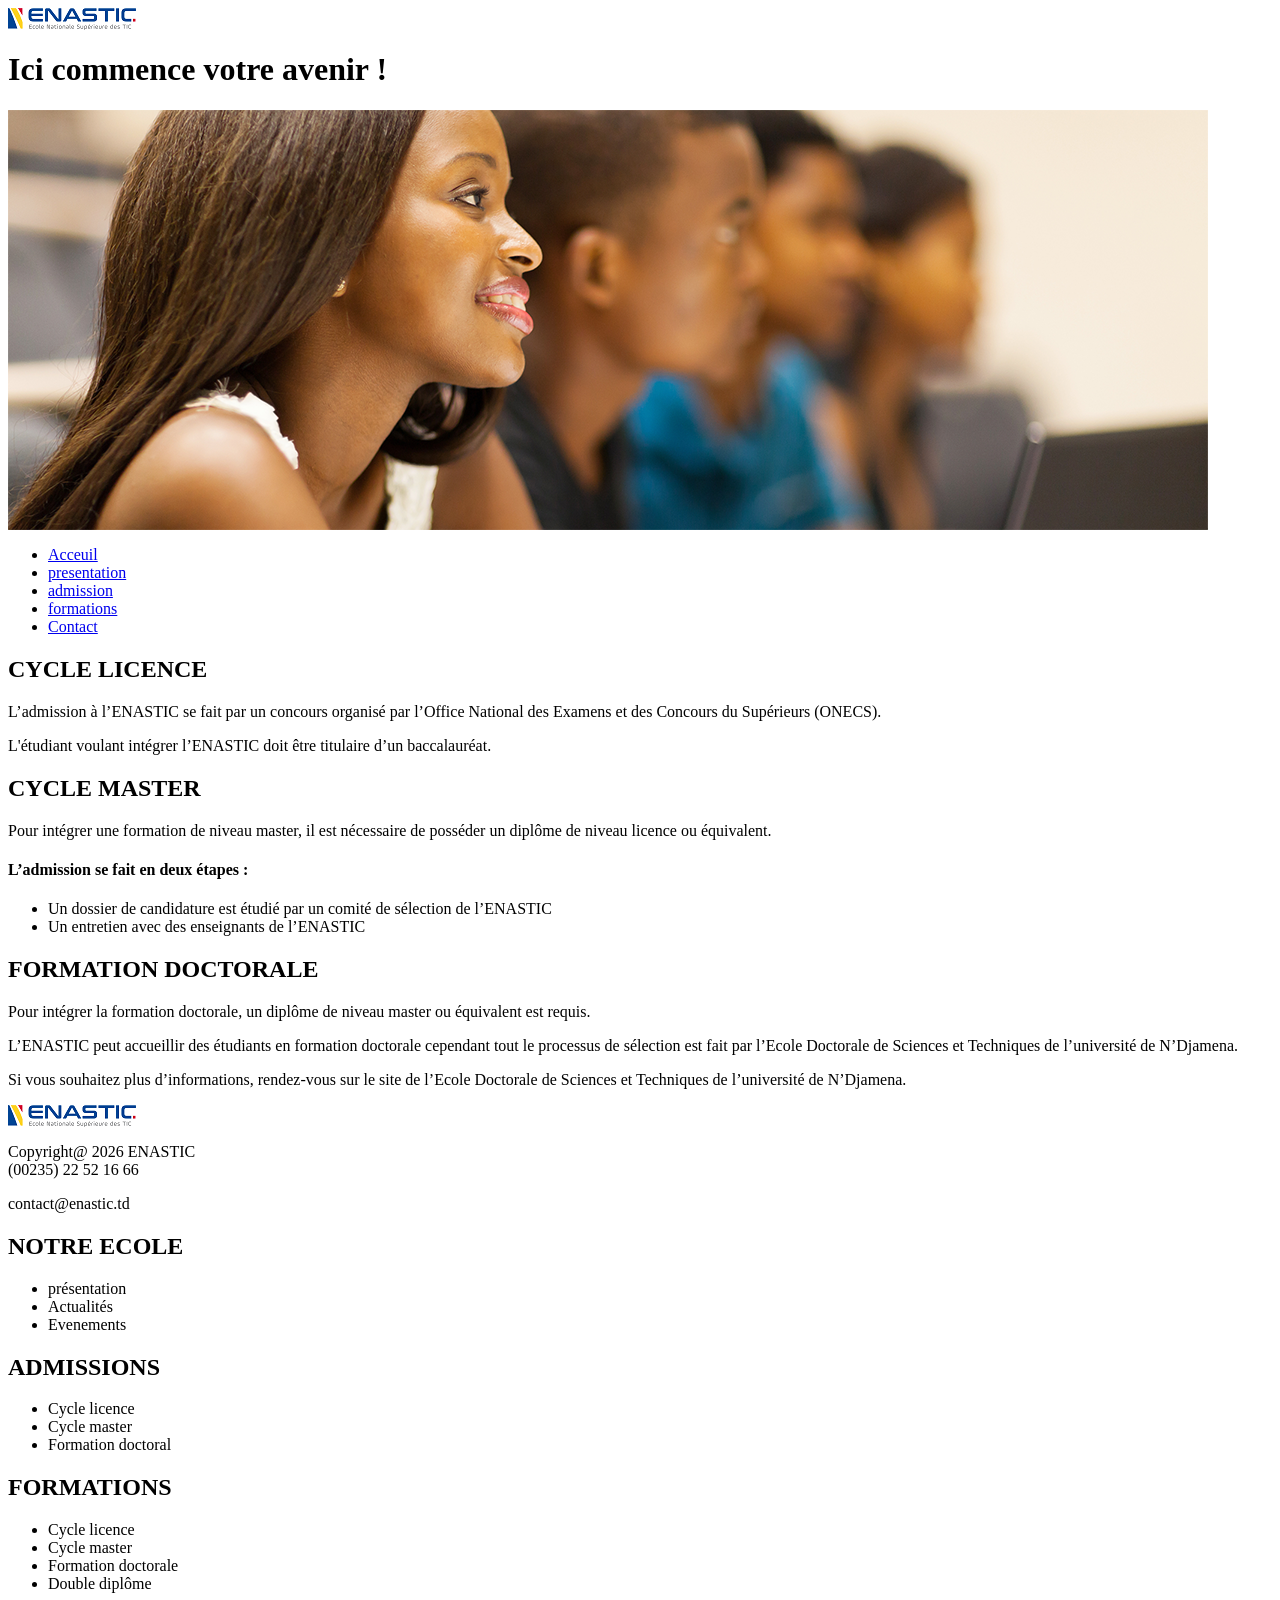
==== admission.html @ 34eedfbd "Add files via upload" ====
<html lang="en">
<head>
    <meta charset="UTF-8">
    <meta name="viewport" content="width=, initial-scale=1.0">
    <title>ENASTIC-admissions</title>
    <link rel="stylesheet" href="style.css">
</head>
<body>
    <header>
        <img src="logoenastic2.png"/>
        <h1>Ici commence votre avenir !</h1>
    </header>
    <div id="bannière">
        <img src="banniere.png"/>
    </div>
    <nav >
        <ul>
            <li><a href="index.html">Acceuil</a></li>
            <li><a href="présentation.html">presentation</a></li>
            <li><a href="admission.htmml">admission</a></li>
            <li><a href="formations.html">formations</a></li>
            <li><a href="contact.html">Contact</a></li>
        </ul>
    </nav>
    <section>
        <article>
            <h2>CYCLE LICENCE</h2>
            <p>L’admission à l’ENASTIC se fait par un concours organisé par l’Office National des Examens et des Concours du Supérieurs (ONECS).</p>
            <p>L'étudiant voulant intégrer l’ENASTIC doit être titulaire d’un baccalauréat.</p>
            <h2>CYCLE MASTER</h2>
            <p>Pour intégrer une formation de niveau master, il est nécessaire de posséder un diplôme de niveau licence ou équivalent.</p>
            <h4>L’admission se fait en deux étapes :</h4>
            <ul>
                <li>Un dossier de candidature est étudié par un comité de sélection de l’ENASTIC</li>
                <li>Un entretien avec des enseignants de l’ENASTIC</li>
            </ul>
            <h2>FORMATION DOCTORALE</h2>
            <p>Pour intégrer la formation doctorale, un diplôme de niveau master ou équivalent est requis.</p>
            <p>L’ENASTIC peut accueillir des étudiants en formation doctorale cependant tout le processus de sélection est fait par l’Ecole Doctorale de Sciences et Techniques de l’université de N’Djamena.</p>
            <p>Si vous souhaitez plus d’informations, rendez-vous sur le site de l’Ecole Doctorale de Sciences et Techniques de l’université de N’Djamena.</p>
        </article>
    </section>
    <footer>
            <div id="footer1">
              <img src="logoenastic2.png"/>
              <p>Copyright@ 2026 ENASTIC <br>(00235) 22 52 16 66 </br></p>
              <p>contact@enastic.td</p>
            </div>
            <div id="footer2">
                <h2>NOTRE ECOLE</h2>
             <ul>
                <li>présentation</li>
                <li>Actualités</li>
                <li>Evenements</li>
             </ul>
            </div>
            <div id="footer3">
                <h2>ADMISSIONS</h2>
                <ul>
                    <li>Cycle licence</li>
                    <li>Cycle master</li>
                    <li>Formation doctoral</li>
                </ul>
            </div>
            <div id="footer4">
                <h2>FORMATIONS</h2>
                <ul>
                    <li>Cycle licence</li>
                    <li>Cycle master</li>
                    <li>Formation doctorale</li>
                    <li>Double diplôme</li>
                </ul>
            </div>
        </footer>
    </body>
    </html>
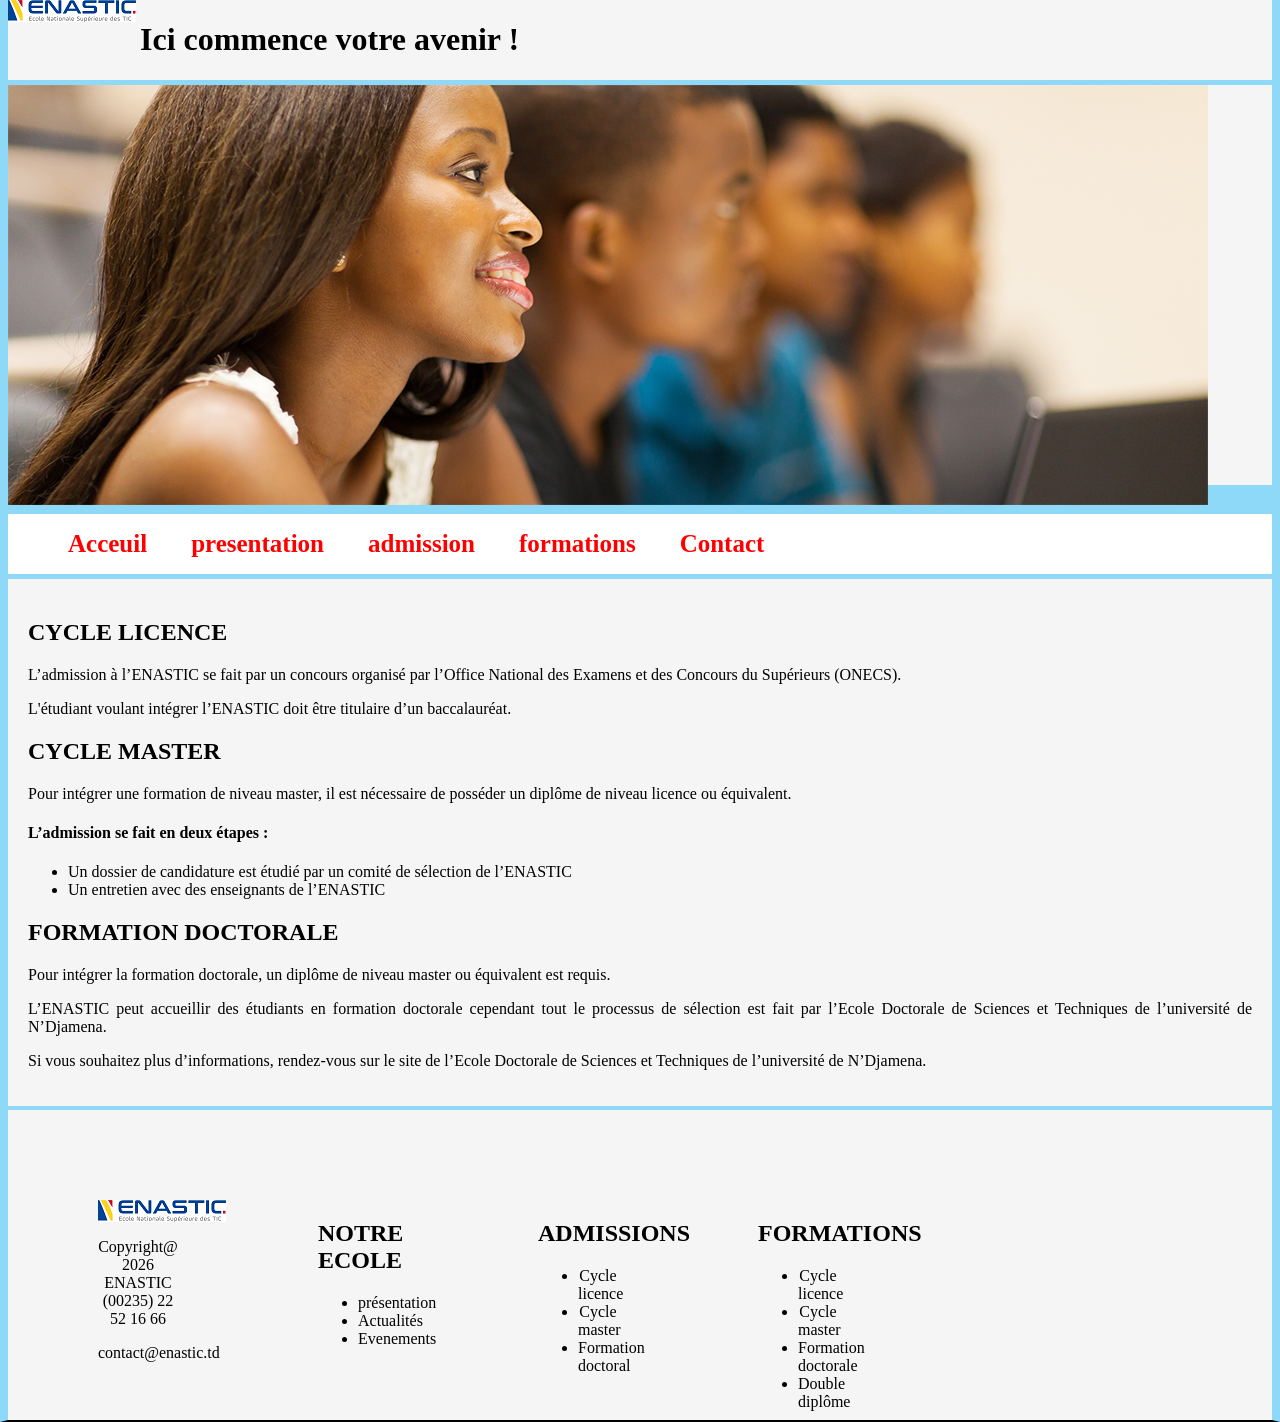
==== commit d6803ce9: "Add files via upload" ====
--- a/admission.html
+++ b/admission.html
@@ -17,7 +17,7 @@
         <ul>
             <li><a href="index.html">Acceuil</a></li>
             <li><a href="présentation.html">presentation</a></li>
-            <li><a href="admission.htmml">admission</a></li>
+            <li><a href="admission.html">admission</a></li>
             <li><a href="formations.html">formations</a></li>
             <li><a href="contact.html">Contact</a></li>
         </ul>
--- a/style.css
+++ b/style.css
@@ -0,0 +1,162 @@
+s/* acceuil*/
+header h1{
+    color: red;
+    text-align: left;
+}
+header img{
+    vertical-align: top;
+}
+#bannière {
+    width: 100%;
+    height: 400px;
+    border-top: 5px solid#8ed8f8 ;
+    border-bottom: 24px solid #8ed8f8;
+}
+body{
+    background: #f5f5f5;
+    margin: auto;
+    border-left: 8px solid #8ed8f8;
+    border-right: 8px solid #8ed8f8;
+    border-bottom: 2px solid #000 ;
+}
+nav{
+    border-top: 5px solid #8ed8f8;
+    border-bottom: 5px solid #8ed8f8;
+    background: white;
+}
+nav li{
+    display: inline-block;
+}
+nav a{
+    display: inline-block;
+    color: red;
+    list-style: none;
+    font-size: 25px;
+}
+nav a {
+    margin: 0 20px;
+    text-decoration: none;
+    font-weight: bold;
+    display: inline-block;
+}
+section {
+    display: flex;
+    margin: 20px;
+}
+article{
+     text-align: justify;
+    
+}
+article img{
+    float:  left;
+    margin-bottom: 10px;
+    margin-right: 20px;
+} 
+aside{
+    background-image: url(font_jaune3.png);
+    padding: 20px;
+    border-radius: 10px;
+    box-sizing: border-box;
+    box-shadow: 0px 2px 6px;
+    margin-left: 20px;
+    height: 300px;
+      width: 100%;
+    background-color: rgba(215, 209, 209, 0.977);
+    color: rgb(11, 11, 118);
+}
+section article, aside ,h1{
+    display: inline-block;
+    vertical-align: top;
+}
+footer {
+    border-top: 4px solid #8ed8f8;
+    padding: 20px;
+    display: flex;
+}
+footer div {
+    width: 80px;
+    margin: 70px;
+    text-align: center;
+    vertical-align: top;
+    height: 130px;
+    
+}
+/*presentation */
+aside{
+    background-image: url(font_jaune3.png);
+    padding: 20px;
+    border-radius: 10px;
+    box-sizing: border-box;
+    box-shadow: 0px 2px 6px;
+    margin-left: 20px;
+    height: 300px;
+    width: 100%;
+}
+aside img{
+    width: 19%;
+    height: 25px;
+}
+ /*formation */
+table , tr  {
+    height: 25px;
+    width: 40%;
+    background-color:rosybrown;
+    margin-inline:  300px;
+
+}
+/*contact*/
+.contact{
+    width: 90%;
+     max-width: 600px;
+    margin: 40px auto;
+}
+.contact h1{
+    font-size: 50px;
+    font-weight: normal;
+    margin-bottom: 30px;
+} 
+form{
+    display: flex;
+    flex-direction: column;
+}
+input,textarea{
+    border: 1px solid #999;
+    padding: 10px;
+    font-size: 18px;
+    margin-bottom: 5px;
+}
+textarea{
+    resize: horizontal;
+}
+button{
+    width: 180px;
+    padding: 10px;
+    font-size: 20px;
+    background: white;
+    border: 1px solid #999;
+    cursor: pointer;
+}
+button:hover{
+    background: #f0f0f0;
+}
+   .connectez form{
+        display: flex;
+    }
+#sectionx{
+    display: flex vertical;
+}
+.mike{
+     display: inline-block;
+}
+.mike1{
+    width: 300px;
+}
+.ross1{
+    width: 450px;
+}
+.ross{
+    display: inline-block;
+}
+.ross1 form input[type="text"],.ross1 form input[type="email"]{
+    width: 400px;
+}
